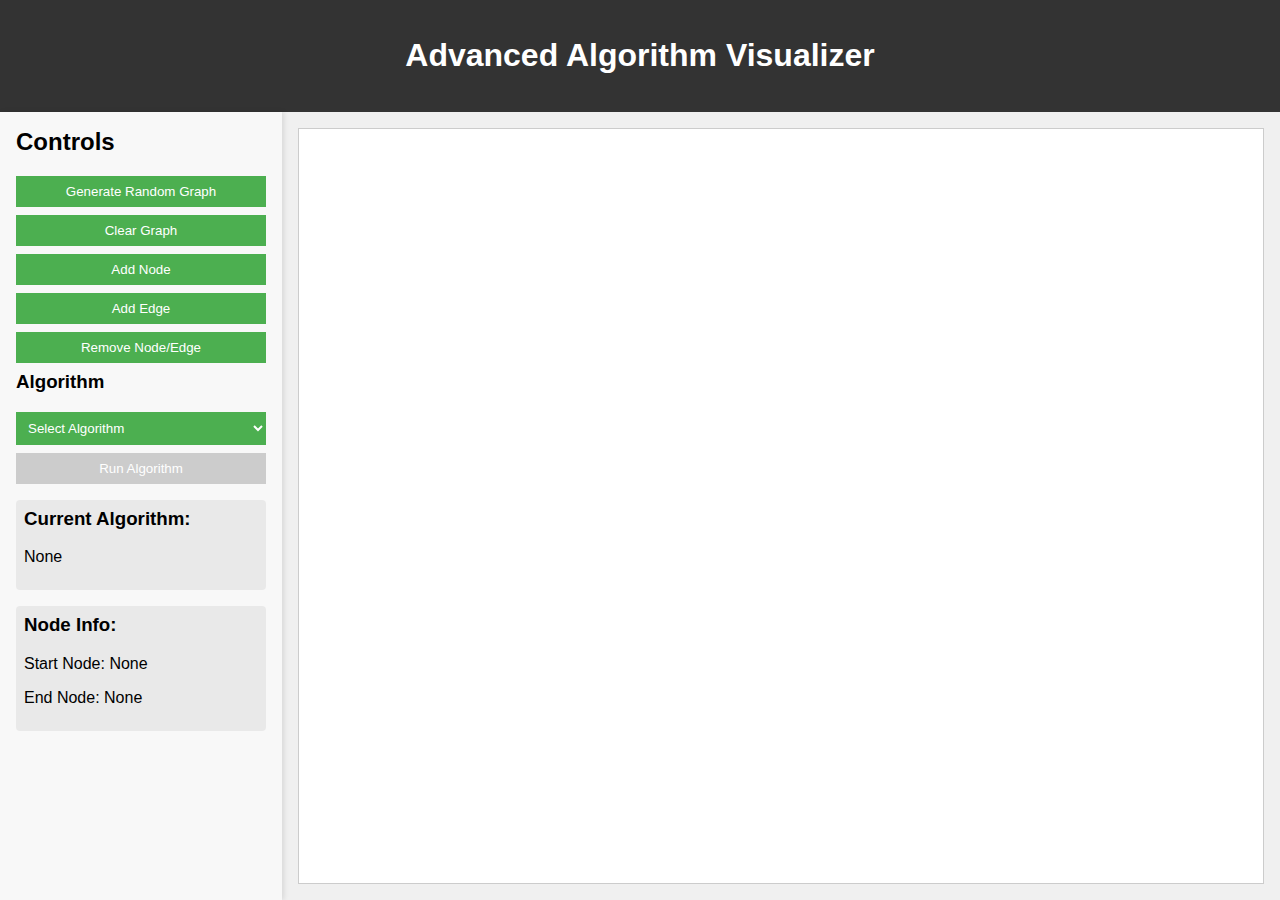
==== index.html @ 09c2ef16 "This look pretty cool. Just doesn't work lol" ====
<!DOCTYPE html>
<html lang="en">
<head>
    <meta charset="UTF-8">
    <meta name="viewport" content="width=device-width, initial-scale=1.0">
    <title>Advanced Algorithm Visualizer</title>
    <link rel="stylesheet" href="styles.css">
    <script src="https://d3js.org/d3.v7.min.js"></script>
</head>
<body>
    <header>
        <h1>Advanced Algorithm Visualizer</h1>
    </header>
    <main>
        <div id="sidebar">
            <h2>Controls</h2>
            <button id="generate-graph">Generate Random Graph</button>
            <button id="clear-graph">Clear Graph</button>
            <button id="add-node">Add Node</button>
            <button id="add-edge">Add Edge</button>
            <button id="remove-element">Remove Node/Edge</button>
            <h3>Algorithm</h3>
            <select id="algorithm-select">
                <option value="">Select Algorithm</option>
                <option value="bfs">Breadth-First Search</option>
                <option value="dfs">Depth-First Search</option>
                <option value="dijkstra">Dijkstra's Algorithm</option>
            </select>
            <button id="run-algorithm" disabled>Run Algorithm</button>
            <div id="algorithm-info">
                <h3>Current Algorithm:</h3>
                <p id="current-algorithm">None</p>
            </div>
            <div id="node-info">
                <h3>Node Info:</h3>
                <p>Start Node: <span id="start-node">None</span></p>
                <p>End Node: <span id="end-node">None</span></p>
            </div>
        </div>
        <div id="visualization"></div>
    </main>
    <script src="script.js"></script>
</body>
</html>
---- styles.css ----
body {
    font-family: Arial, sans-serif;
    margin: 0;
    padding: 0;
    display: flex;
    flex-direction: column;
    min-height: 100vh;
    background-color: #f0f0f0;
}

header {
    background-color: #333;
    color: white;
    text-align: center;
    padding: 1rem;
}

main {
    display: flex;
    flex-grow: 1;
}

#sidebar {
    width: 250px;
    background-color: #f8f8f8;
    padding: 1rem;
    box-shadow: 2px 0 5px rgba(0, 0, 0, 0.1);
}

#sidebar h2, #sidebar h3 {
    margin-top: 0;
}

#sidebar button, #sidebar select {
    display: block;
    width: 100%;
    margin-bottom: 0.5rem;
    padding: 0.5rem;
    background-color: #4CAF50;
    color: white;
    border: none;
    cursor: pointer;
    transition: background-color 0.3s;
}

#sidebar button:hover, #sidebar select:hover {
    background-color: #45a049;
}

#sidebar button:disabled {
    background-color: #cccccc;
    cursor: not-allowed;
}

#visualization {
    flex-grow: 1;
    background-color: white;
    border: 1px solid #ccc;
    margin: 1rem;
}

#algorithm-info, #node-info {
    margin-top: 1rem;
    padding: 0.5rem;
    background-color: #e9e9e9;
    border-radius: 4px;
}
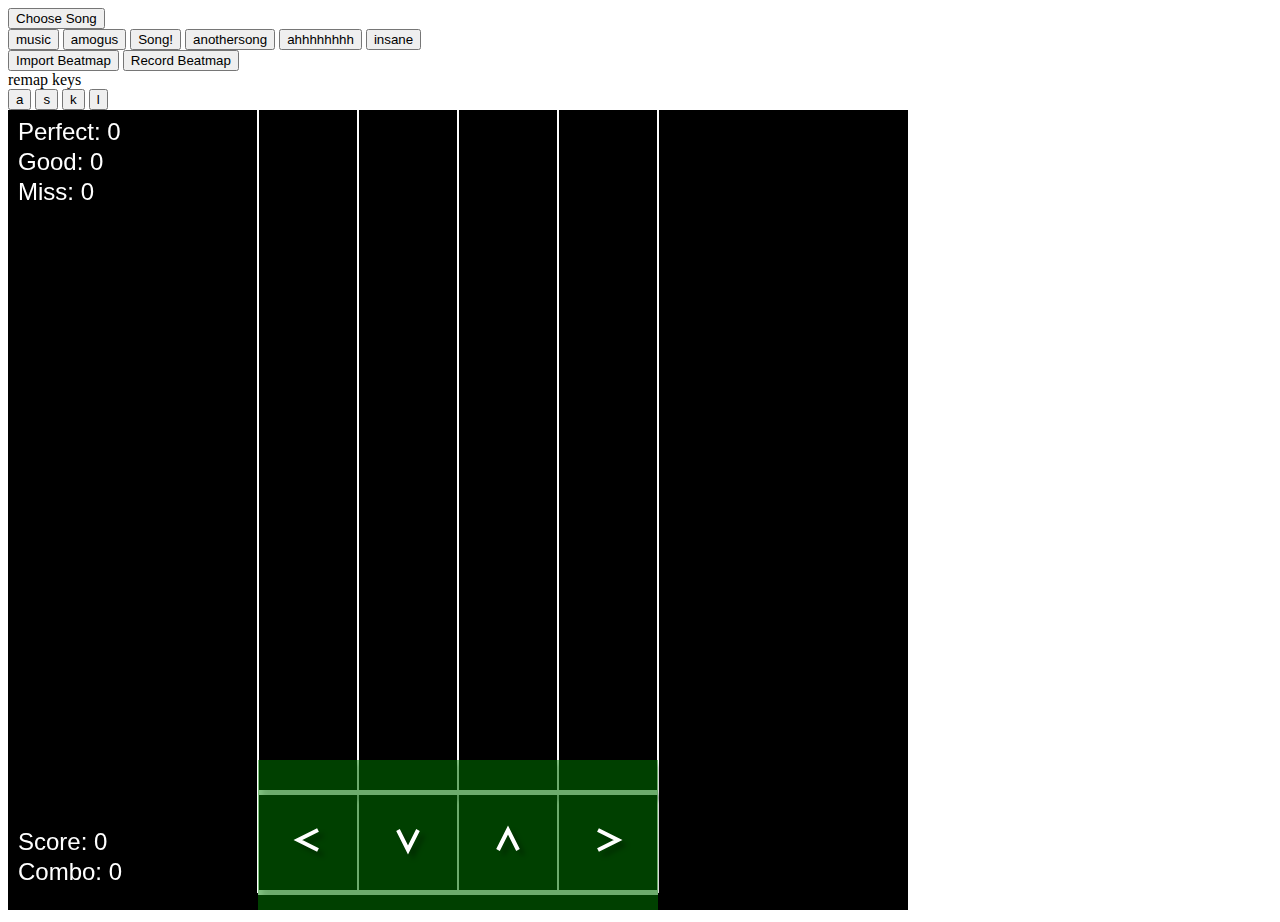
==== commit 45a5ba10: "Added uncopyrighted song" ====
--- a/index.html
+++ b/index.html
@@ -3,42 +3,37 @@
 <head>
     <meta charset="UTF-8">
     <meta name="viewport" content="width=device-width, initial-scale=1.0">
-    <title>Advanced Algorithm Visualizer</title>
-    <link rel="stylesheet" href="styles.css">
-    <script src="https://d3js.org/d3.v7.min.js"></script>
+    <title>Rythm!!!!!</title>
+    <link rel="stylesheet" href="rythm.css">
 </head>
 <body>
-    <header>
-        <h1>Advanced Algorithm Visualizer</h1>
-    </header>
-    <main>
-        <div id="sidebar">
-            <h2>Controls</h2>
-            <button id="generate-graph">Generate Random Graph</button>
-            <button id="clear-graph">Clear Graph</button>
-            <button id="add-node">Add Node</button>
-            <button id="add-edge">Add Edge</button>
-            <button id="remove-element">Remove Node/Edge</button>
-            <h3>Algorithm</h3>
-            <select id="algorithm-select">
-                <option value="">Select Algorithm</option>
-                <option value="bfs">Breadth-First Search</option>
-                <option value="dfs">Depth-First Search</option>
-                <option value="dijkstra">Dijkstra's Algorithm</option>
-            </select>
-            <button id="run-algorithm" disabled>Run Algorithm</button>
-            <div id="algorithm-info">
-                <h3>Current Algorithm:</h3>
-                <p id="current-algorithm">None</p>
-            </div>
-            <div id="node-info">
-                <h3>Node Info:</h3>
-                <p>Start Node: <span id="start-node">None</span></p>
-                <p>End Node: <span id="end-node">None</span></p>
+    <div class="side-bar">
+        <div class="dropdown">
+            <button onclick="toggleDropdown()">Choose Song</button>
+            <div id="myDropdown" class="dropdown-content">
+                <button onclick="runSong(5)">music</button>
+                <button onclick="runSong(0)">amogus</button>
+                <button onclick="runSong(1)">Song!</button>
+                <button onclick="runSong(2)">anothersong</button>
+                <button onclick="runSong(3)">ahhhhhhhh</button>
+                <button onclick="runSong(4)">insane</button>
             </div>
         </div>
-        <div id="visualization"></div>
-    </main>
-    <script src="script.js"></script>
+        
+        <button id="playback-btn">Import Beatmap</button>
+        <input type="file" id="load-input" style="display: none;" accept=".csv">
+        <button id="record-btn">Record Beatmap</button>
+        <div></div>
+        <a>
+            remap keys
+        </a>
+        <div id="keys">
+            <button id="0">a</button>
+            <button id="1">s</button>
+            <button id="2">k</button>
+            <button id="3">l</button>
+        </div>
+    </div>
+    <script src="rythm.js"></script>
 </body>
 </html>